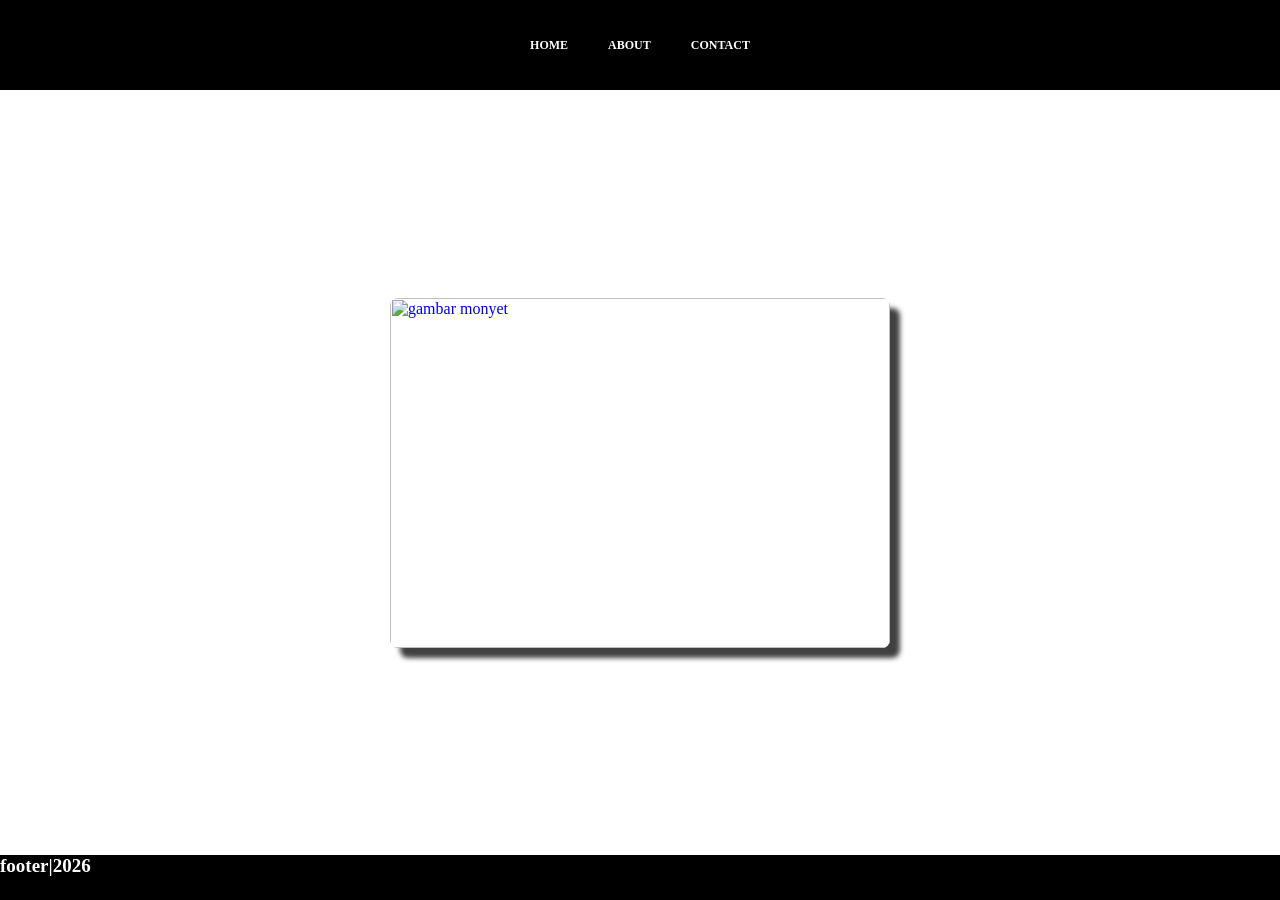
==== test-about.html @ 6171e39f "Initial commit" ====
<html>
    <head>
        <title>monyet</title>
        <link rel="stylesheet" href="test.css"/>
    </head>
    <body>
         <!-- navbar -->
           <div  class="navbar-2">
            <ul class="ul-navbar-2">
                <li class="li-navbar-2">
                 <a href="test.html" class="navbar-a-2">HOME</a>
                </li>
                <li class="li-navbar-2">
                 <a href="#" class="navbar-a-2">ABOUT</a>
                </li>
                <li class="li-navbar-2">
                 <a href="test-contact.html" class="navbar-a-2">CONTACT</a>
                </li>
            </ul>
           </div>
         <!-- navbar selesai -->

         <!-- CONTENT -->
          <div class="monyet-hitam">
          <a href="https://news.detik.com/internasional/d-3757431/monyet-indonesia-yang-selfie-dipilih-jadi-person-of-the-year" target="_blank" class="a-monyet">
          <img src="poto/monyet.jpeg" alt="gambar monyet" class="monyet-hitam-img" />
          </a>
          </div>
         <!-- CONTENT SELESAI -->

         <!-- footer -->
          <div class="footer-2">
            <h3 class="footer-h3-2">footer|2026</h3>
          </div>

         <!-- footer selesai -->
    </body>
</html>
---- test.css ----
/* home */
*,
html{
    margin: 0;
    padding: 0;
}
    
    

.navbar-1 {
background-color: black;    
}

.navbar-ul{
display:flex;   
justify-content:center;
align-items:center;
height:10vh;
}

.navbar-li{
list-style-type: none;
padding:15px;
margin:5px;
color:white;
font-size:12px;
}

.navbar-li:hover {
    background-color:tomato;
    transition: .5s ease-in-out;
    transition-delay: .2s;
    border-radius:8px;
}

.navbar-a{
    color:white;
    text-decoration:none;
    font-weight:700;
}

.content-img{
background-color:#f7f7f7;
    display:flex;
    justify-content:center;
    align-items:center;
     height:85vh;
}

.img-1{
width:40%;
height:50%;
}

.a-img{
    background-color:white;
    width:350px;
    height:200px;
    display:flex;
    flex-direction:column;
    justify-content:space-evenly;
    align-items:center;
    text-decoration:none;
    color:black;
    font-size:24px;
    border-radius:48px;
    box-shadow: 10px 10px 5px rgba(0,0,0, 0.75);
    -webkit-box-shadow:10px 10px 5px 0px rgba(0, 0, 0, 0.75);
    -moz-box-shadow:10px 10px 5px 0px rgba(0,0,0, 0.75);

}

.foter{
height:5vh;
background-color:brown;
display:flex;
justify-content:center;
align-items:center;
}

.foter-h1{
font-size: 21px;
color:white;
}
/* home end */

/* about */
.navbar-2 {
    background-color: black;
}

.ul-navbar-2{
width:100%;
 height:10vh;
 display:flex;
 justify-content:center;
 align-items:center;
}

.li-navbar-2{
    list-style-type:none;
    padding:15px;
    margin:5px;
    font-size:12px;
    font-weight:700;

}

.li-navbar-2:hover{
    background-color:tomato;
    transition: .5s ease-in-out;
    transition-delay:.2s;
    border-radius:8px;
}

.navbar-a-2{
text-decoration:none;
color:white;
}

.monyet-hitam-img{
    height:100%;
    width:100%;
    border-radius:8px;
}

.a-monyet{
    width:500px;
    height:350px;
    display:flex;
    justify-content:center;
    align-items:center;
    border-radius:8px;
      box-shadow: 10px 10px 5px rgba(0,0,0, 0.75);
    -webkit-box-shadow:10px 10px 5px 0px rgba(0, 0, 0, 0.75);
    -moz-box-shadow:10px 10px 5px 0px rgba(0,0,0, 0.75);

}

.monyet-hitam{
    display:flex;
    justify-content:center;
    align-items:center;
    height:85vh;
}

.footer-2{
background-color:black;
height:5vh;
width:100%;
}

.footer-h3-2{
    color:white;
    font-size:19px;
}
/* about end */

/* contact */

/* contact end */
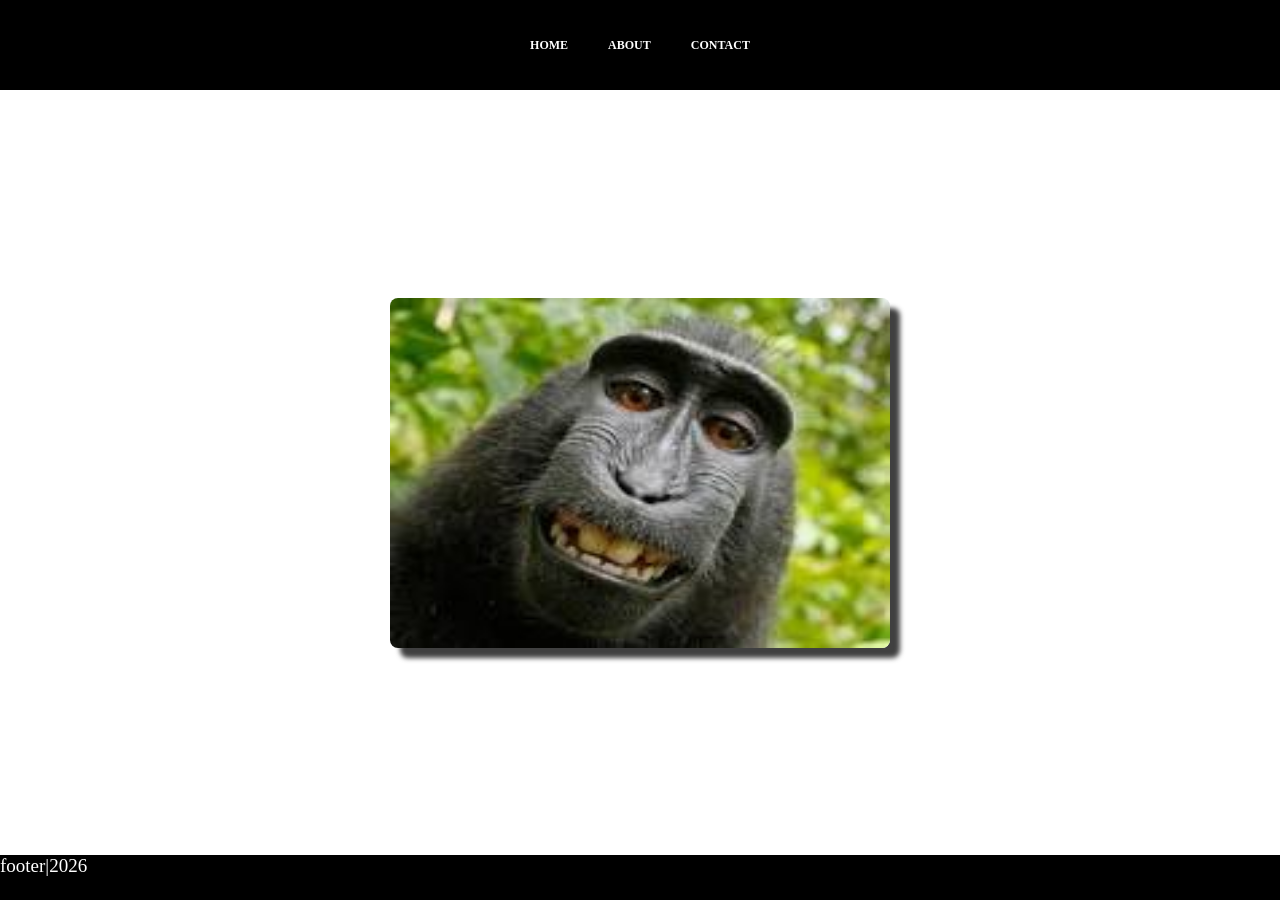
==== commit 71737a5f: "menambahkan style dan <DOCTYPE html>" ====
--- a/test-about.html
+++ b/test-about.html
@@ -1,5 +1,8 @@
-<html>
-    <head>
+<!DOCTYPE html>
+<html lang="en">
+   <head>
+       <meta charset="UTF-8">
+       <meta name="viewport" content="width=device-width, initial-scale=1.0">
         <title>monyet</title>
         <link rel="stylesheet" href="test.css"/>
     </head>
--- a/test.css
+++ b/test.css
@@ -28,9 +28,9 @@
 
 .navbar-li:hover {
     background-color:tomato;
-    transition: .5s ease-in-out;
-    transition-delay: .2s;
-    border-radius:8px;
+    transition: .2s ease-in-out;
+    transition-delay: .1s;
+    border-radius:4px;
 }
 
 .navbar-a{
@@ -102,20 +102,19 @@
     padding:15px;
     margin:5px;
     font-size:12px;
-    font-weight:700;
-
 }
 
 .li-navbar-2:hover{
     background-color:tomato;
-    transition: .5s ease-in-out;
-    transition-delay:.2s;
-    border-radius:8px;
+    transition: .2s ease-in-out;
+    transition-delay:.1s;
+    border-radius:4px;
 }
 
 .navbar-a-2{
 text-decoration:none;
 color:white;
+font-weight:700;
 }
 
 .monyet-hitam-img{
@@ -153,9 +152,94 @@
 .footer-h3-2{
     color:white;
     font-size:19px;
+    font-weight:500;
 }
 /* about end */
 
 /* contact */
-
+.navbar-3{
+background-color:black;
+}
+
+.ul-navbar-3{
+width:100%;
+height:10vh;
+display:flex;
+justify-content:center;
+align-items:center;
+}
+
+.li-navbar-3{
+list-style-type:none;
+padding:15px;
+margin:5px;
+font-size:12px;
+}
+
+.li-navbar-3:hover{
+    background-color:tomato;
+    transition: .2s ease-in-out;
+    transition-delay:.1s;
+    border-radius:4px;
+}
+
+.a-navbar-contact{
+    text-decoration:none;
+    color:white;
+    font-weight:700;
+   
+}
+
+
+.contact-content{
+height:85vh;
+background-color:blueviolet;
+justify-content:center;
+display:flex;
+align-items:center;
+}
+
+.container-contact-1{
+    height:30%;
+    width:30%;
+    display:flex;
+    justify-content:center;
+    flex-direction:column;
+    align-items:center;
+}
+
+
+.a-contact{
+text-decoration:none;
+color:white;
+font-weight:900;
+}
+
+.button-contact{
+    padding:5px;
+    margin:4px;
+    border-radius:10px;
+}
+
+.p-contact-1{
+    font-size:15px;
+    color:white;
+    font-weight:900;
+}
+
+.div-button{
+    display:flex;
+}
+
+.footer-3{
+background-color:black;
+width:100%;
+height:5vh;
+}
+
+.footer-h3-3{
+color:white;
+font-size:19px;
+font-weight:500;
+}
 /* contact end */
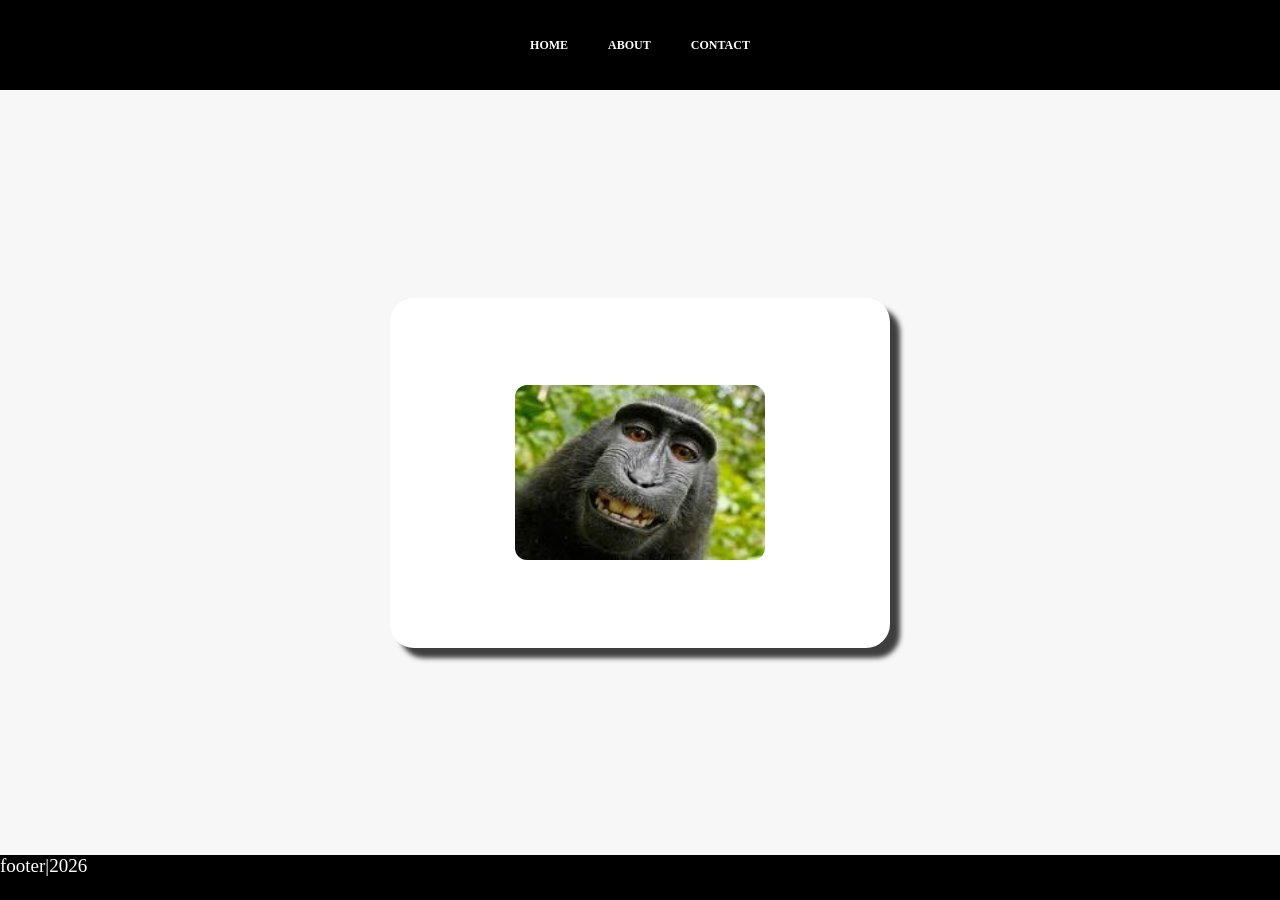
==== commit 0fbe04c3: "mengubah language tag dari en menjadi id" ====
--- a/test-about.html
+++ b/test-about.html
@@ -1,5 +1,5 @@
 <!DOCTYPE html>
-<html lang="en">
+<html lang="id">
    <head>
        <meta charset="UTF-8">
        <meta name="viewport" content="width=device-width, initial-scale=1.0">
@@ -11,7 +11,7 @@
            <div  class="navbar-2">
             <ul class="ul-navbar-2">
                 <li class="li-navbar-2">
-                 <a href="test.html" class="navbar-a-2">HOME</a>
+                 <a href="index.html" class="navbar-a-2">HOME</a>
                 </li>
                 <li class="li-navbar-2">
                  <a href="#" class="navbar-a-2">ABOUT</a>
--- a/test.css
+++ b/test.css
@@ -1,6 +1,6 @@
 /* home */
-*,
-html{
+*
+{
     margin: 0;
     padding: 0;
 }
@@ -67,6 +67,7 @@
     box-shadow: 10px 10px 5px rgba(0,0,0, 0.75);
     -webkit-box-shadow:10px 10px 5px 0px rgba(0, 0, 0, 0.75);
     -moz-box-shadow:10px 10px 5px 0px rgba(0,0,0, 0.75);
+    font-weight:900;
 
 }
 
@@ -79,7 +80,7 @@
 }
 
 .foter-h1{
-font-size: 21px;
+font-size: 14px;
 color:white;
 }
 /* home end */
@@ -118,25 +119,27 @@
 }
 
 .monyet-hitam-img{
-    height:100%;
-    width:100%;
-    border-radius:8px;
+    height:50%;
+    width:50%;
+    border-radius:12px;
 }
 
 .a-monyet{
+    background-color:white;
     width:500px;
     height:350px;
     display:flex;
     justify-content:center;
     align-items:center;
-    border-radius:8px;
-      box-shadow: 10px 10px 5px rgba(0,0,0, 0.75);
+    border-radius:24px;
+    box-shadow: 10px 10px 5px rgba(0,0,0, 0.75);
     -webkit-box-shadow:10px 10px 5px 0px rgba(0, 0, 0, 0.75);
     -moz-box-shadow:10px 10px 5px 0px rgba(0,0,0, 0.75);
 
 }
 
 .monyet-hitam{
+    background-color:#f7f7f7;
     display:flex;
     justify-content:center;
     align-items:center;
@@ -192,14 +195,15 @@
 
 
 .contact-content{
+ background-color:blueviolet;
 height:85vh;
-background-color:blueviolet;
 justify-content:center;
 display:flex;
 align-items:center;
 }
 
 .container-contact-1{
+    border-radius:24px;
     height:30%;
     width:30%;
     display:flex;
